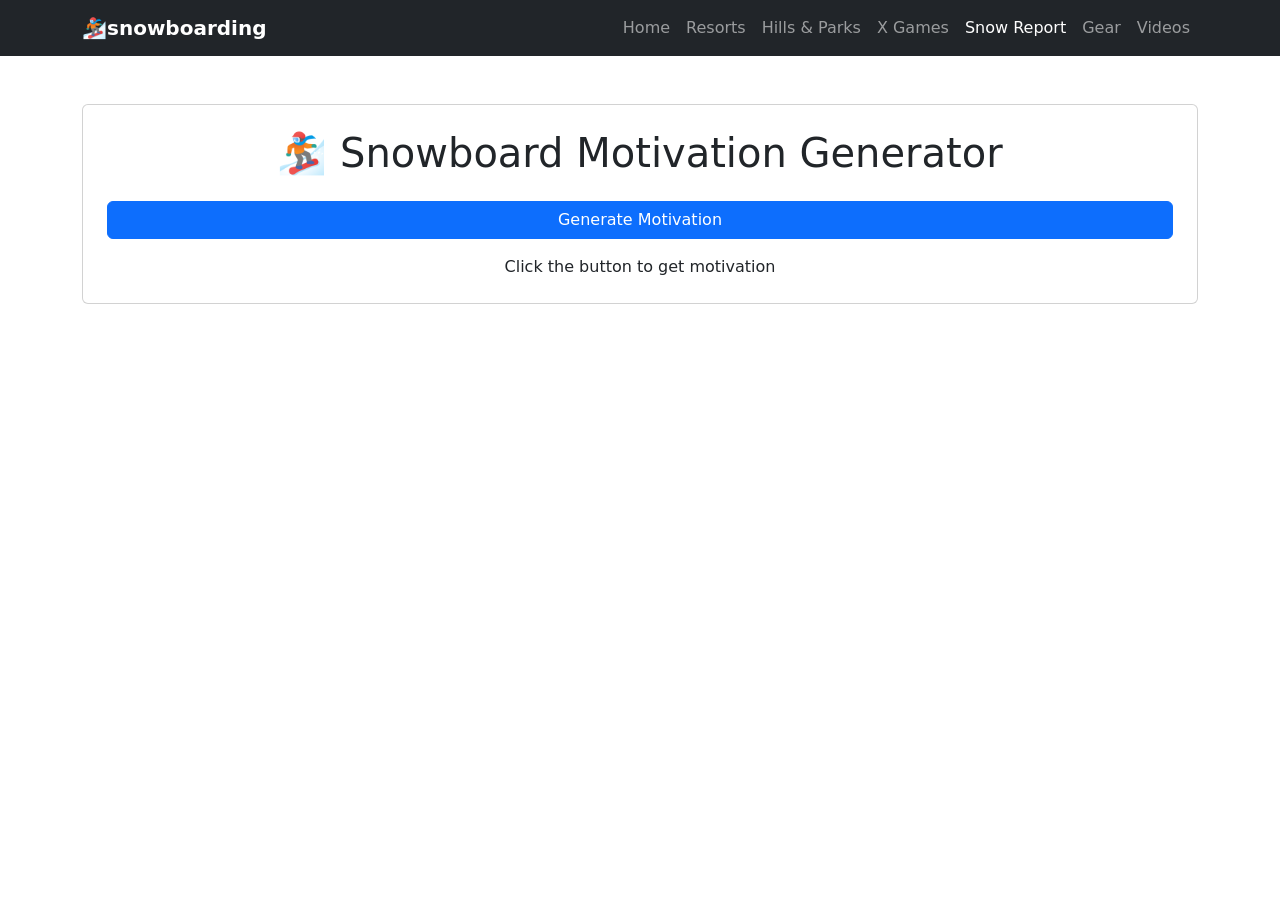
==== Version9.0/user53.html/api.html @ e07285ce "heres my final project heres my final project" ====
<!DOCTYPE html>
<html lang="en">
<head>
<meta charset="UTF-8">
<meta name="viewport" content="width=device-width, initial-scale=1">

<title>Snowboard Motivation</title>

<link href="https://cdn.jsdelivr.net/npm/bootstrap@5.1.3/dist/css/bootstrap.min.css" rel="stylesheet">
<link rel="stylesheet" href="CSS/style.css">
</head>

<body>

<!-- Navbar -->
<nav class="navbar navbar-dark bg-dark navbar-expand-lg">
<div class="container">

<a class="navbar-brand fw-bold" href="#">
🏂snowboarding
</a>

<button class="navbar-toggler" data-bs-toggle="collapse" data-bs-target="#nav">
<span class="navbar-toggler-icon"></span>
</button>

<div class="collapse navbar-collapse" id="nav">

<ul class="navbar-nav ms-auto">

<li class="nav-item"><a class="nav-link" href="index.html">Home</a></li>
<li class="nav-item"><a class="nav-link" href="resorts.html">Resorts</a></li>
<li class="nav-item"><a class="nav-link" href="hills.html">Hills & Parks</a></li>
<li class="nav-item"><a class="nav-link" href="xgames.html">X Games</a></li>
<li class="nav-item"><a class="nav-link active" href="snowreport.html">Snow Report</a></li>
<li class="nav-item"><a class="nav-link" href="gear.html">Gear</a></li>
<li class="nav-item"><a class="nav-link" href="video.html">Videos</a></li>

</ul>

</div>
</div>
</nav>

<div class="container py-5">

  <div class="card p-4 text-center">

    <h1>🏂 Snowboard Motivation Generator</h1>

    <button onclick="getQuote()" class="btn btn-primary my-3">
      Generate Motivation
    </button>

    <div id="output">
      Click the button to get motivation
    </div>

  </div>

</div>

<script>

async function getQuote() {

  try {
    const response = await fetch("https://dummyjson.com/quotes/random");
    const data = await response.json();

    document.getElementById("output").innerHTML = `
      <h3>🏂 Snowboard Motivation</h3>
      <p style="font-size:18px;">"${data.quote}"</p>
      <p><b>- ${data.author}</b></p>
    `;

  } catch (error) {

    document.getElementById("output").innerHTML =
      "<p>Something went wrong loading the quote.</p>";

    console.log(error);
  }
}

</script>

<script src="https://cdn.jsdelivr.net/npm/bootstrap@5.1.3/dist/js/bootstrap.bundle.min.js"></script>

</body>
</html>
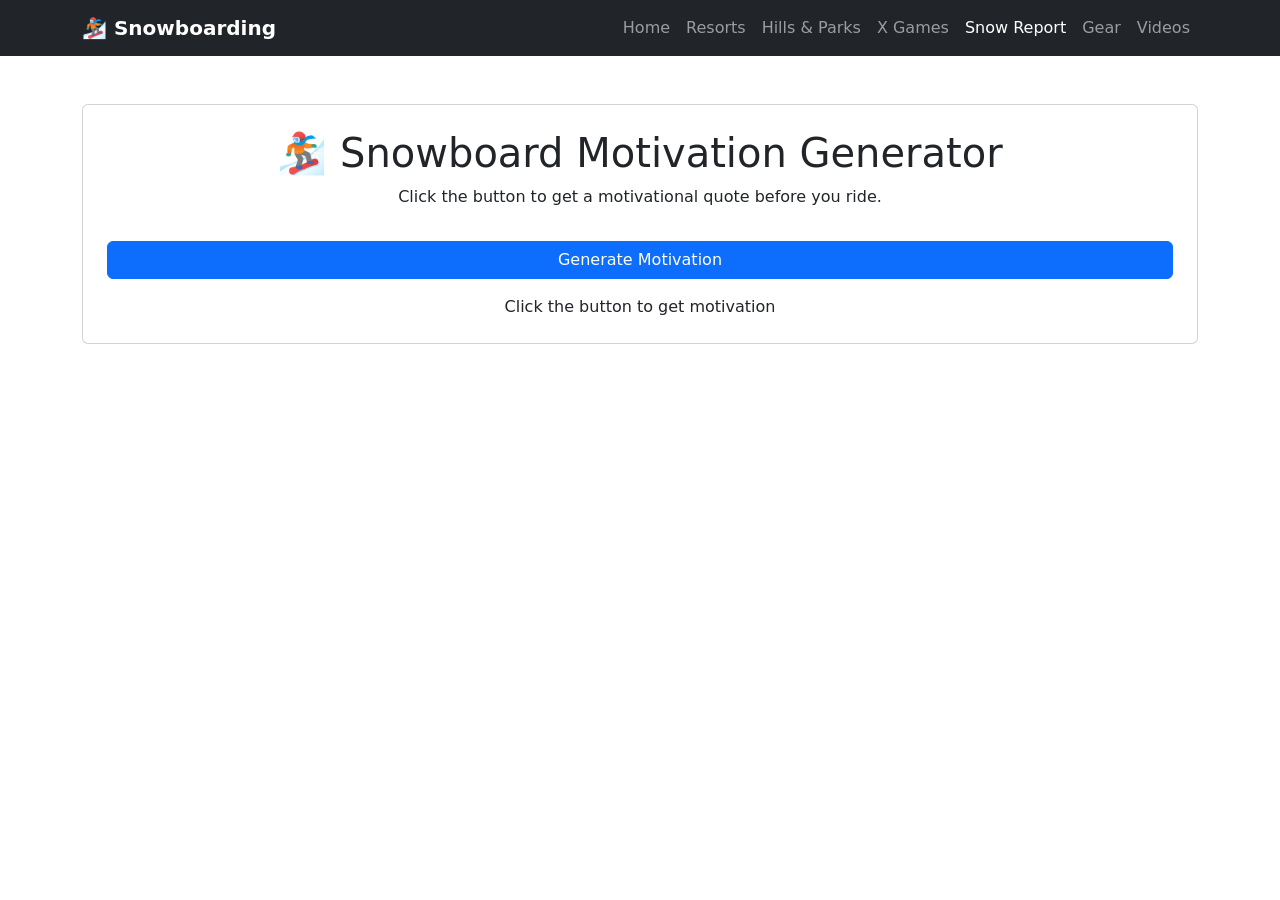
==== commit d18d5b4d: "i forgot this on my nav bar i forgot this part for my nav bar" ====
--- a/Version9.0/user53.html/api.html
+++ b/Version9.0/user53.html/api.html
@@ -16,11 +16,11 @@
 <nav class="navbar navbar-dark bg-dark navbar-expand-lg">
 <div class="container">
 
-<a class="navbar-brand fw-bold" href="#">
-🏂snowboarding
+<a class="navbar-brand fw-bold" href="index.html">
+🏂 Snowboarding
 </a>
 
-<button class="navbar-toggler" data-bs-toggle="collapse" data-bs-target="#nav">
+<button class="navbar-toggler" type="button" data-bs-toggle="collapse" data-bs-target="#nav">
 <span class="navbar-toggler-icon"></span>
 </button>
 
@@ -44,19 +44,21 @@
 
 <div class="container py-5">
 
-  <div class="card p-4 text-center">
+<div class="card p-4 text-center">
 
-    <h1>🏂 Snowboard Motivation Generator</h1>
+<h1>🏂 Snowboard Motivation Generator</h1>
 
-    <button onclick="getQuote()" class="btn btn-primary my-3">
-      Generate Motivation
-    </button>
+<p>Click the button to get a motivational quote before you ride.</p>
 
-    <div id="output">
-      Click the button to get motivation
-    </div>
+<button onclick="getQuote()" class="btn btn-primary my-3">
+Generate Motivation
+</button>
 
-  </div>
+<div id="output">
+Click the button to get motivation
+</div>
+
+</div>
 
 </div>
 
@@ -65,6 +67,7 @@
 async function getQuote() {
 
   try {
+
     const response = await fetch("https://dummyjson.com/quotes/random");
     const data = await response.json();
 
@@ -80,7 +83,9 @@
       "<p>Something went wrong loading the quote.</p>";
 
     console.log(error);
+
   }
+
 }
 
 </script>
